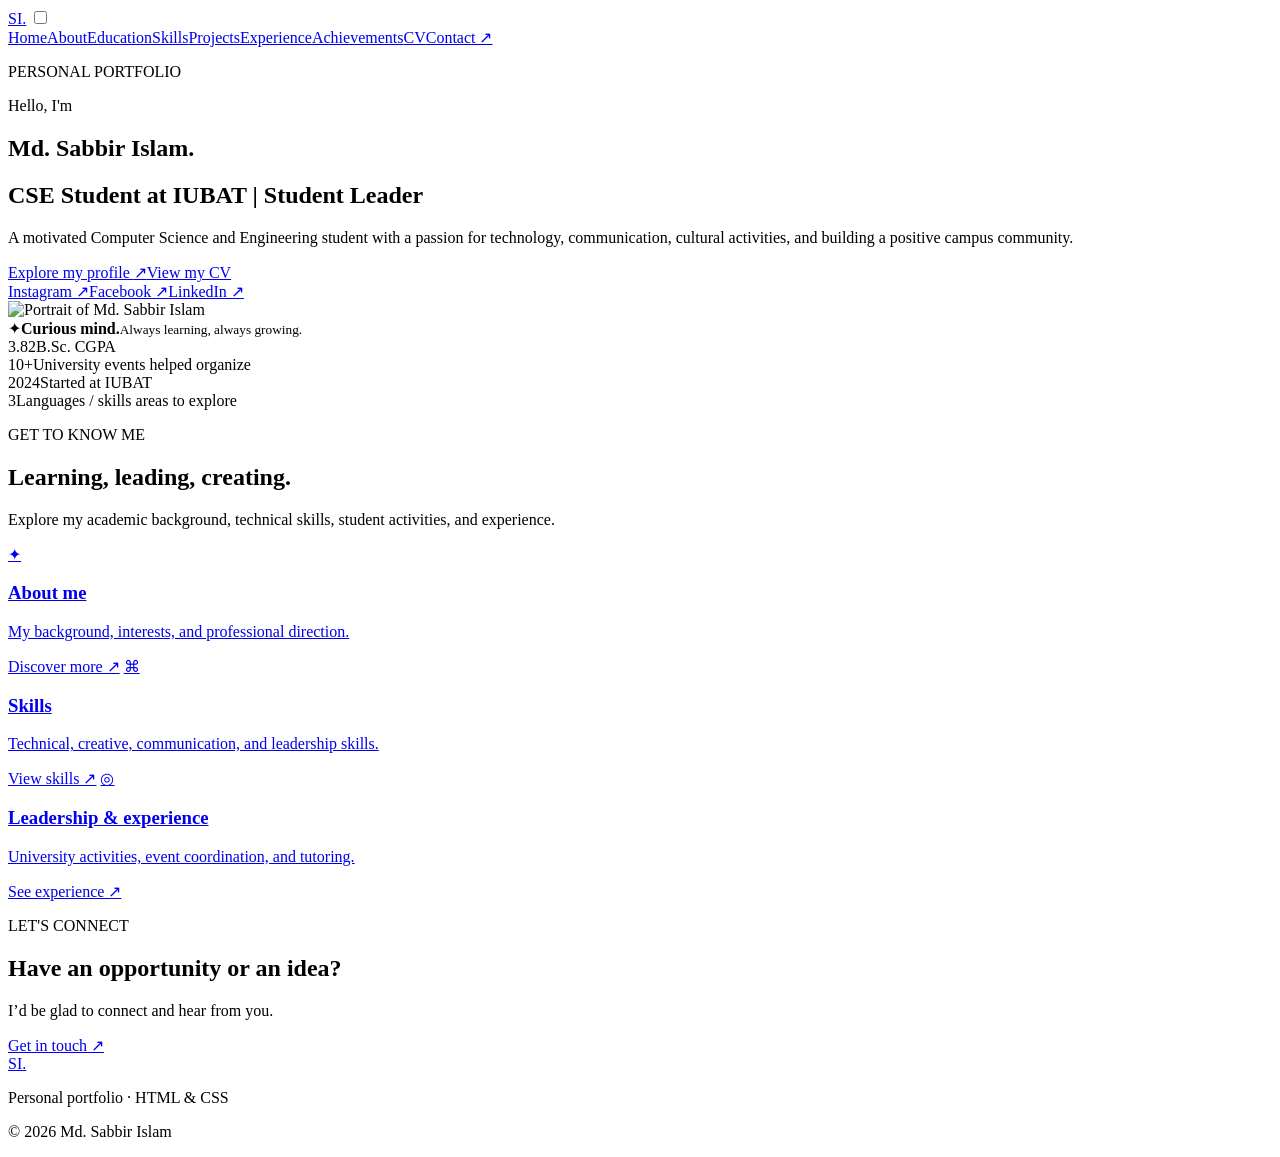
==== index.html @ 2d13e8e6 "Add files via upload" ====
<!DOCTYPE html>
<html lang="en"><head><meta charset="UTF-8"><meta name="viewport" content="width=device-width, initial-scale=1.0"><meta name="theme-color" content="#06101d">
<meta name="description" content="Portfolio of Md. Sabbir Islam, Computer Science and Engineering student at IUBAT.">
<title>Md. Sabbir Islam | Portfolio</title><link rel="stylesheet" href="css/style.css"></head><body>
<header class="site-header"><nav class="nav container" aria-label="Main navigation"><a class="brand" href="index.html">SI<span>.</span></a>
<input class="nav-toggle" type="checkbox" id="nav-toggle" aria-label="Toggle navigation"><label class="nav-toggle-label" for="nav-toggle"><span></span><span></span><span></span></label>
<div class="nav-links"><a class="active" href="index.html">Home</a><a href="about.html">About</a><a href="education.html">Education</a><a href="skills.html">Skills</a><a href="projects.html">Projects</a><a href="experience.html">Experience</a><a href="achievements.html">Achievements</a><a href="cv.html">CV</a><a class="nav-contact" href="contact.html">Contact ↗</a></div></nav></header>
<main><section class="hero container"><div class="hero-copy"><p class="eyebrow"><span class="status-dot"></span> PERSONAL PORTFOLIO</p><p class="hero-intro">Hello, I'm</p><h1>Md. Sabbir <span class="accent">Islam.</span></h1><h2>CSE Student at IUBAT <span class="muted">|</span> Student Leader</h2>
<p class="hero-description">A motivated Computer Science and Engineering student with a passion for technology, communication, cultural activities, and building a positive campus community.</p>
<div class="hero-actions"><a class="button button-primary" href="projects.html">Explore my profile <span>↗</span></a><a class="button button-outline" href="files/my-cv.pdf" target="_blank" rel="noopener">View my CV</a></div>
<div class="hero-socials"><a href="https://www.instagram.com/sabbir_srabon16626" target="_blank" rel="noopener noreferrer">Instagram ↗</a><a href="https://www.facebook.com/sabbir.srabon.16626" target="_blank" rel="noopener noreferrer">Facebook ↗</a><a href="https://www.linkedin.com/in/md-sabbir-islam-730929331/" target="_blank" rel="noopener noreferrer">LinkedIn ↗</a></div></div>
<div class="hero-visual"><div class="portrait-frame"><div class="portrait-glow"></div><img src="images/profile.jpg" alt="Portrait of Md. Sabbir Islam"><div class="portrait-caption"><span class="caption-mark">✦</span><span><strong>Curious mind.</strong><small>Always learning, always growing.</small></span></div></div><div class="decor decor-one"></div><div class="decor decor-two"></div></div></section>
<section class="quick-facts"><div class="container facts-grid"><div><span class="fact-number">3.82</span><span class="fact-label">B.Sc. CGPA</span></div><div><span class="fact-number">10+</span><span class="fact-label">University events helped organize</span></div><div><span class="fact-number">2024</span><span class="fact-label">Started at IUBAT</span></div><div><span class="fact-number">3</span><span class="fact-label">Languages / skills areas to explore</span></div></div></section>
<section class="section container"><div class="section-heading"><p class="eyebrow">GET TO KNOW ME</p><h2>Learning, leading, <span class="accent">creating.</span></h2><p>Explore my academic background, technical skills, student activities, and experience.</p></div>
<div class="feature-grid"><a class="feature-card" href="about.html"><span class="card-icon">✦</span><h3>About me</h3><p>My background, interests, and professional direction.</p><span class="card-link">Discover more ↗</span></a>
<a class="feature-card" href="skills.html"><span class="card-icon">⌘</span><h3>Skills</h3><p>Technical, creative, communication, and leadership skills.</p><span class="card-link">View skills ↗</span></a>
<a class="feature-card" href="experience.html"><span class="card-icon">◎</span><h3>Leadership &amp; experience</h3><p>University activities, event coordination, and tutoring.</p><span class="card-link">See experience ↗</span></a></div></section>
<section class="cta-section"><div class="container cta-inner"><div><p class="eyebrow">LET'S CONNECT</p><h2>Have an opportunity or an idea?</h2><p>I’d be glad to connect and hear from you.</p></div><a class="button button-primary" href="contact.html">Get in touch ↗</a></div></section></main>
<footer class="footer"><div class="container footer-inner"><a class="brand" href="index.html">SI<span>.</span></a><p>Personal portfolio · HTML &amp; CSS</p><p>© 2026 Md. Sabbir Islam</p></div></footer></body></html>
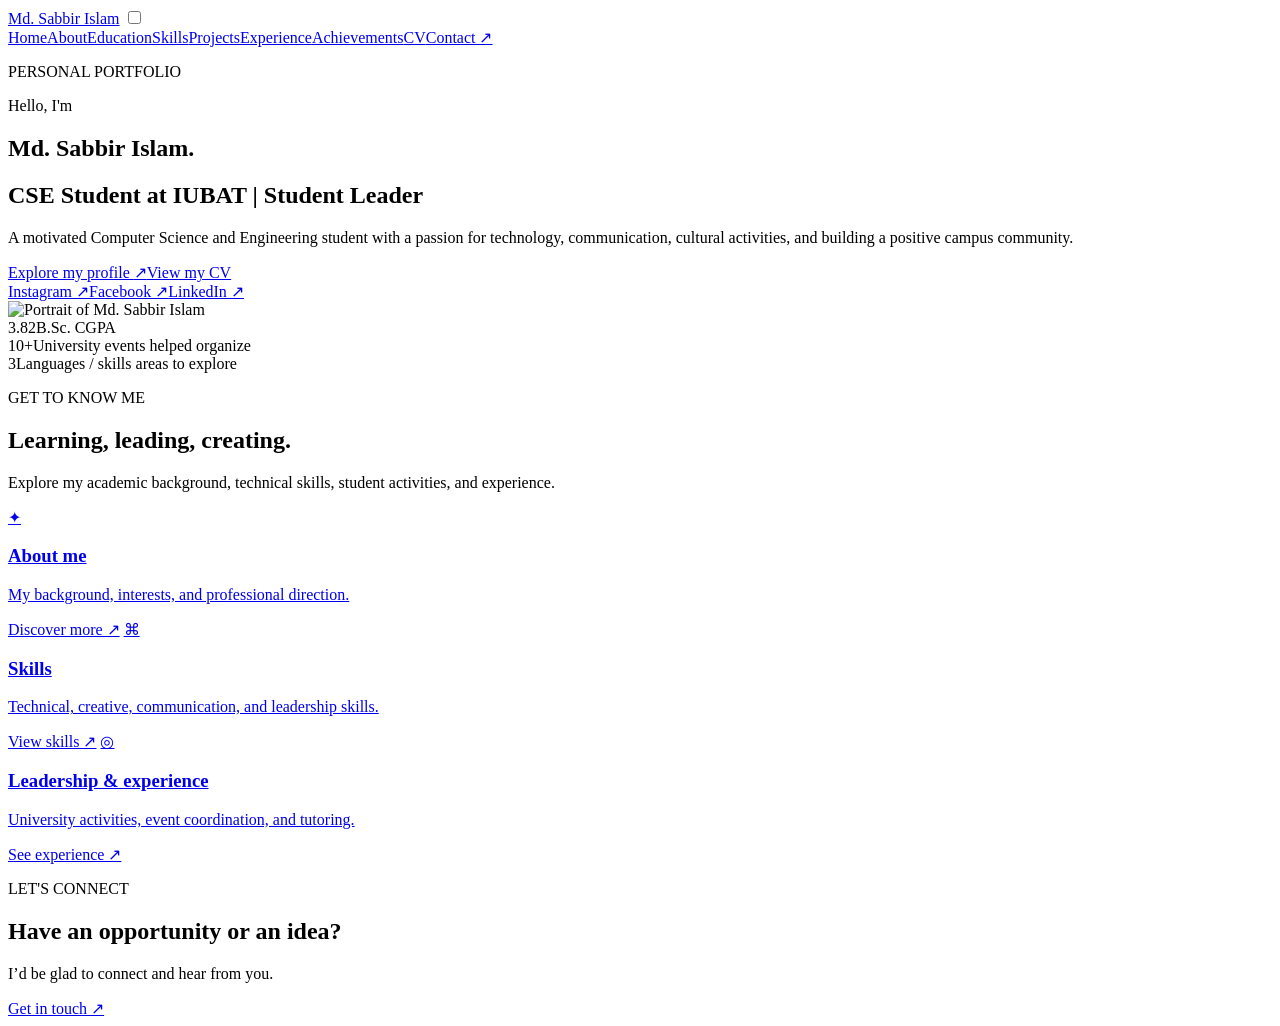
==== commit 77cacfb7: "Add files via upload" ====
--- a/index.html
+++ b/index.html
@@ -2,18 +2,18 @@
 <html lang="en"><head><meta charset="UTF-8"><meta name="viewport" content="width=device-width, initial-scale=1.0"><meta name="theme-color" content="#06101d">
 <meta name="description" content="Portfolio of Md. Sabbir Islam, Computer Science and Engineering student at IUBAT.">
 <title>Md. Sabbir Islam | Portfolio</title><link rel="stylesheet" href="css/style.css"></head><body>
-<header class="site-header"><nav class="nav container" aria-label="Main navigation"><a class="brand" href="index.html">SI<span>.</span></a>
+<header class="site-header"><nav class="nav container" aria-label="Main navigation"><a class="brand" href="index.html">Md. Sabbir Islam</a>
 <input class="nav-toggle" type="checkbox" id="nav-toggle" aria-label="Toggle navigation"><label class="nav-toggle-label" for="nav-toggle"><span></span><span></span><span></span></label>
 <div class="nav-links"><a class="active" href="index.html">Home</a><a href="about.html">About</a><a href="education.html">Education</a><a href="skills.html">Skills</a><a href="projects.html">Projects</a><a href="experience.html">Experience</a><a href="achievements.html">Achievements</a><a href="cv.html">CV</a><a class="nav-contact" href="contact.html">Contact ↗</a></div></nav></header>
 <main><section class="hero container"><div class="hero-copy"><p class="eyebrow"><span class="status-dot"></span> PERSONAL PORTFOLIO</p><p class="hero-intro">Hello, I'm</p><h1>Md. Sabbir <span class="accent">Islam.</span></h1><h2>CSE Student at IUBAT <span class="muted">|</span> Student Leader</h2>
 <p class="hero-description">A motivated Computer Science and Engineering student with a passion for technology, communication, cultural activities, and building a positive campus community.</p>
 <div class="hero-actions"><a class="button button-primary" href="projects.html">Explore my profile <span>↗</span></a><a class="button button-outline" href="files/my-cv.pdf" target="_blank" rel="noopener">View my CV</a></div>
 <div class="hero-socials"><a href="https://www.instagram.com/sabbir_srabon16626" target="_blank" rel="noopener noreferrer">Instagram ↗</a><a href="https://www.facebook.com/sabbir.srabon.16626" target="_blank" rel="noopener noreferrer">Facebook ↗</a><a href="https://www.linkedin.com/in/md-sabbir-islam-730929331/" target="_blank" rel="noopener noreferrer">LinkedIn ↗</a></div></div>
-<div class="hero-visual"><div class="portrait-frame"><div class="portrait-glow"></div><img src="images/profile.jpg" alt="Portrait of Md. Sabbir Islam"><div class="portrait-caption"><span class="caption-mark">✦</span><span><strong>Curious mind.</strong><small>Always learning, always growing.</small></span></div></div><div class="decor decor-one"></div><div class="decor decor-two"></div></div></section>
-<section class="quick-facts"><div class="container facts-grid"><div><span class="fact-number">3.82</span><span class="fact-label">B.Sc. CGPA</span></div><div><span class="fact-number">10+</span><span class="fact-label">University events helped organize</span></div><div><span class="fact-number">2024</span><span class="fact-label">Started at IUBAT</span></div><div><span class="fact-number">3</span><span class="fact-label">Languages / skills areas to explore</span></div></div></section>
+<div class="hero-visual"><div class="portrait-frame"><div class="portrait-glow"></div><img src="images/profile.jpg" alt="Portrait of Md. Sabbir Islam"></div><div class="decor decor-one"></div><div class="decor decor-two"></div></div></section>
+<section class="quick-facts"><div class="container facts-grid"><div><span class="fact-number">3.82</span><span class="fact-label">B.Sc. CGPA</span></div><div><span class="fact-number">10+</span><span class="fact-label">University events helped organize</span></div><div><span class="fact-number">3</span><span class="fact-label">Languages / skills areas to explore</span></div></div></section>
 <section class="section container"><div class="section-heading"><p class="eyebrow">GET TO KNOW ME</p><h2>Learning, leading, <span class="accent">creating.</span></h2><p>Explore my academic background, technical skills, student activities, and experience.</p></div>
 <div class="feature-grid"><a class="feature-card" href="about.html"><span class="card-icon">✦</span><h3>About me</h3><p>My background, interests, and professional direction.</p><span class="card-link">Discover more ↗</span></a>
 <a class="feature-card" href="skills.html"><span class="card-icon">⌘</span><h3>Skills</h3><p>Technical, creative, communication, and leadership skills.</p><span class="card-link">View skills ↗</span></a>
 <a class="feature-card" href="experience.html"><span class="card-icon">◎</span><h3>Leadership &amp; experience</h3><p>University activities, event coordination, and tutoring.</p><span class="card-link">See experience ↗</span></a></div></section>
 <section class="cta-section"><div class="container cta-inner"><div><p class="eyebrow">LET'S CONNECT</p><h2>Have an opportunity or an idea?</h2><p>I’d be glad to connect and hear from you.</p></div><a class="button button-primary" href="contact.html">Get in touch ↗</a></div></section></main>
-<footer class="footer"><div class="container footer-inner"><a class="brand" href="index.html">SI<span>.</span></a><p>Personal portfolio · HTML &amp; CSS</p><p>© 2026 Md. Sabbir Islam</p></div></footer></body></html>+</body></html>
